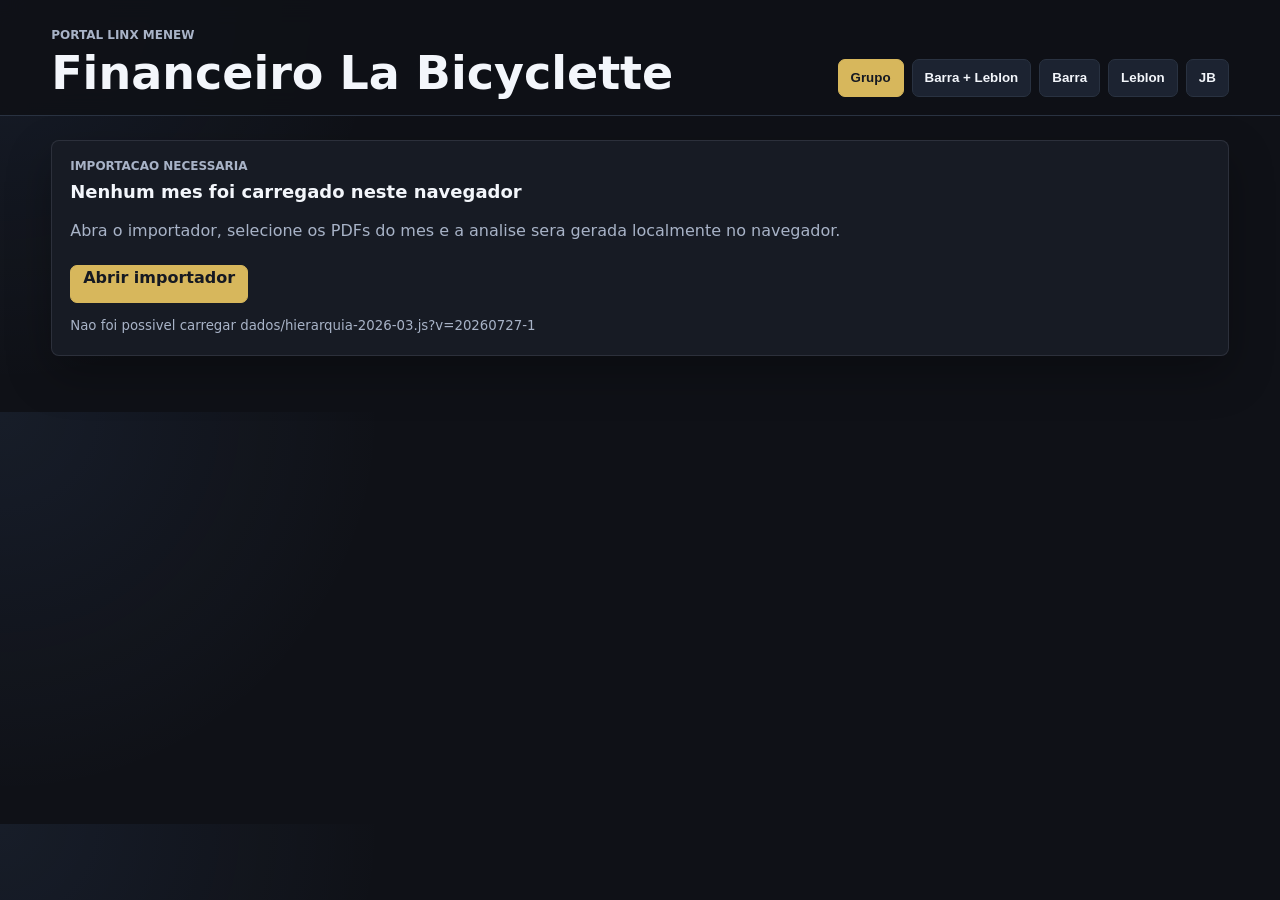
==== index.html @ b5c1f318 "Usa relatorios de caixa na analise" ====
<!doctype html>
<html lang="pt-BR">
  <head>
    <meta charset="utf-8">
    <meta name="viewport" content="width=device-width, initial-scale=1">
    <title>Financeiro La Bicyclette</title>
    <link rel="stylesheet" href="styles.css?v=20260727-1">
  </head>
  <body>
    <header class="topbar">
      <div>
        <p class="eyebrow" id="dashboardMonthLabel">Portal Linx Menew</p>
        <h1>Financeiro La Bicyclette</h1>
      </div>
      <div class="toolbar" role="group" aria-label="Filtros">
        <button class="unit-button active" data-unit="all">Grupo</button>
        <button class="unit-button" data-unit="barra-leblon">Barra + Leblon</button>
        <button class="unit-button" data-unit="barra">Barra</button>
        <button class="unit-button" data-unit="leblon">Leblon</button>
        <button class="unit-button" data-unit="jb">JB</button>
      </div>
    </header>

    <main>
      <section class="summary-grid" id="summary"></section>
      <section class="summary-detail" id="summaryDetail"></section>
      <section class="unit-summary-grid" id="unitSummary"></section>
      <section class="panel health-panel" id="healthBenchmarks"></section>
      <section class="panel explanation-panel" id="accountingNote"></section>
      <section class="panel notes-panel" id="unitNotes"></section>

      <section class="layout comparison-layout" id="comparisonSection">
        <div class="panel wide comparison-panel">
          <div class="panel-title">
            <div>
              <p class="eyebrow">Comparativo</p>
              <h2>Receita, despesas e lucro</h2>
            </div>
          </div>
          <div id="barChart" class="bar-chart"></div>
        </div>

        <div class="panel">
          <div class="panel-title">
            <div>
              <p class="eyebrow">Mix de custos</p>
              <h2>Principais categorias</h2>
            </div>
          </div>
          <div id="costMix" class="pie-section"></div>
        </div>
      </section>

      <section class="layout insight-layout">
        <div class="panel">
          <div class="panel-title">
            <div>
              <p class="eyebrow">Ponto de equilibrio</p>
              <h2>Quanto precisa faturar</h2>
            </div>
          </div>
          <div id="breakEven" class="break-even"></div>
        </div>

        <div class="panel wide">
          <div class="panel-title">
            <div>
              <p class="eyebrow">Onde olhar primeiro</p>
              <h2>Despesas que mais pesam</h2>
            </div>
          </div>
          <div id="detailTable" class="heavy-costs"></div>
        </div>
      </section>

      <section class="panel analysis-panel">
        <div class="panel-title">
          <div>
            <p class="eyebrow">Analise inicial</p>
            <h2>Leitura rapida dos custos fixos</h2>
          </div>
        </div>
        <div id="analysis" class="analysis"></div>
      </section>

      <section class="panel bank-panel">
        <div class="panel-title">
          <div>
            <p class="eyebrow">Conferencia bancaria</p>
            <h2>Relatorio vs. dinheiro em conta</h2>
          </div>
        </div>
        <div id="bankReconciliation" class="bank-reconciliation"></div>
      </section>

      <section class="panel evolution-panel">
        <div class="panel-title">
          <div>
            <p class="eyebrow">Evolucao mensal</p>
            <h2>Comparativo com meses anteriores</h2>
          </div>
        </div>
        <div id="evolution"></div>
      </section>

      <section class="panel">
        <div class="panel-title">
          <div>
            <p class="eyebrow">Historico mensal</p>
            <h2>Como alimentar os proximos meses</h2>
          </div>
        </div>
        <div class="history">
          <p>Para cada mes, envie os relatorios por caixa e os extratos bancarios pelo importador. A parte superior usa caixa; a conferencia bancaria compara caixa + banco.</p>
          <p>A estrutura separa Barra, Leblon, JB Loja e JB Delivery Filial, mas tambem mostra JB consolidado e Barra + Leblon consolidado.</p>
        </div>
      </section>
    </main>

    <script>
      const dashboardMonth = new URLSearchParams(window.location.search).get("month") || "2026-03";
      const dashboardSource = new URLSearchParams(window.location.search).get("source");
      const dashboardRun = new URLSearchParams(window.location.search).get("run");
      const dashboardVersion = "20260727-1";
      function packageKey(month) {
        return `financePackage:${month}`;
      }

      function uploadPackageKey(month, runId) {
        return `financeUpload:${month}:${runId}`;
      }

      function loadUploadedPackage(month, runId) {
        if (!runId) {
          throw new Error("Abra o dashboard pelo botao do importador. Este link antigo nao aponta para uma importacao especifica.");
        }
        const raw = localStorage.getItem(uploadPackageKey(month, runId));
        if (!raw) return false;
        const payload = JSON.parse(raw);
        if (!["cash-v4", "competence-cash-v3"].includes(payload.importModel)) return false;
        const units = payload.dataset?.units || [];
        const unreadableUnits = units.filter((unit) => !unit.revenue || !unit.expenses);
        if (units.length < 4 || unreadableUnits.length) {
          localStorage.removeItem(uploadPackageKey(month, runId));
          throw new Error(
            "O pacote salvo deste mes esta incompleto ou zerado. Abra o importador e importe os PDFs novamente."
          );
        }
        const hierarchyName = "financeHierarchy" + month.replace("-", "");
        window.financeDataset = payload.dataset;
        window[hierarchyName] = payload.hierarchy || {};
        return true;
      }

      function loadDashboardScript(src) {
        return new Promise((resolve, reject) => {
          const script = document.createElement("script");
          script.src = src;
          script.onload = resolve;
          script.onerror = () => reject(new Error(`Nao foi possivel carregar ${src}`));
          document.body.appendChild(script);
        });
      }

      (async () => {
        const loadedUpload = dashboardSource === "upload" && loadUploadedPackage(dashboardMonth, dashboardRun);
        if (dashboardSource === "upload" && !loadedUpload) {
          throw new Error("Nao encontrei a importacao deste link. Abra o importador e importe os PDFs novamente neste navegador.");
        }
        if (dashboardSource && dashboardSource !== "upload") {
          throw new Error("Este dashboard usa apenas a importacao feita agora no navegador. Abra o importador e gere o mes novamente.");
        }
        if (!dashboardSource && !loadedUpload) {
          await loadDashboardScript(`dados/hierarquia-${dashboardMonth}.js?v=${dashboardVersion}`);
          await loadDashboardScript(`dados/metricas-${dashboardMonth}.js?v=${dashboardVersion}`);
        }
        await loadDashboardScript(`app.js?v=${dashboardVersion}`);
      })().catch((error) => {
        document.querySelector("main").innerHTML = `
          <section class="panel">
            <div class="panel-title">
              <div>
                <p class="eyebrow">Importacao necessaria</p>
                <h2>Nenhum mes foi carregado neste navegador</h2>
              </div>
            </div>
            <div class="history">
              <p>Abra o importador, selecione os PDFs do mes e a analise sera gerada localmente no navegador.</p>
              <p><a class="unit-button active upload-link" href="admin.html">Abrir importador</a></p>
              <p><small>${error.message}</small></p>
            </div>
          </section>
        `;
      });
    </script>
  </body>
</html>
---- styles.css ----
:root {
  --ink: #f3f6fb;
  --muted: #a8b3c7;
  --line: #293241;
  --paper: #0f1117;
  --panel: #171b24;
  --panel-soft: #1d2330;
  --panel-raised: #202838;
  --mustard-soft: #d7b75c;
  --mustard-pale: #4a3b19;
  --green-pale: #143f31;
  --blue-pale: #17345a;
  --rose-pale: #4a2424;
  --green: #63d29e;
  --red: #ff766b;
  --blue: #74a8ff;
  --gold: #f0c76a;
  --teal: #5ccfd0;
  --shadow: 0 18px 45px rgba(0, 0, 0, 0.28);
}

* {
  box-sizing: border-box;
}

body {
  margin: 0;
  color: var(--ink);
  background:
    radial-gradient(circle at top left, rgba(116, 168, 255, 0.08), transparent 30vw),
    var(--paper);
  font-family: Inter, ui-sans-serif, system-ui, -apple-system, BlinkMacSystemFont, "Segoe UI", sans-serif;
}

.topbar {
  display: flex;
  align-items: end;
  justify-content: space-between;
  gap: 24px;
  padding: 28px clamp(18px, 4vw, 56px) 18px;
  border-bottom: 1px solid var(--line);
  background: rgba(15, 17, 23, 0.9);
  position: sticky;
  top: 0;
  z-index: 2;
  backdrop-filter: blur(12px);
}

h1,
h2,
p {
  margin: 0;
}

h1 {
  font-size: clamp(28px, 4vw, 46px);
  line-height: 1.02;
  font-weight: 780;
}

h2 {
  font-size: 18px;
  line-height: 1.2;
}

.eyebrow {
  color: var(--muted);
  font-size: 12px;
  font-weight: 760;
  letter-spacing: 0;
  text-transform: uppercase;
  margin-bottom: 8px;
}

.toolbar {
  display: flex;
  flex-wrap: wrap;
  justify-content: end;
  gap: 8px;
}

.unit-button {
  min-height: 38px;
  border: 1px solid var(--line);
  background: rgba(32, 40, 56, 0.82);
  color: var(--ink);
  border-radius: 7px;
  padding: 0 12px;
  font-weight: 720;
  cursor: pointer;
}

.unit-button.active {
  background: var(--mustard-soft);
  border-color: var(--mustard-soft);
  color: #151922;
}

main {
  width: min(1440px, 100%);
  margin: 0 auto;
  padding: 24px clamp(18px, 4vw, 56px) 56px;
}

.summary-grid {
  display: grid;
  grid-template-columns: repeat(4, minmax(150px, 1fr));
  gap: 12px;
}

.unit-summary-grid {
  display: none;
  grid-template-columns: repeat(2, minmax(0, 1fr));
  gap: 12px;
  margin-top: 12px;
}

.unit-summary-grid.visible {
  display: grid;
}

.explanation-panel {
  margin-top: 12px;
}

.health-panel {
  margin-top: 12px;
}

.health-grid {
  display: grid;
  grid-template-columns: repeat(3, minmax(0, 1fr));
  gap: 10px;
}

.health-card {
  padding: 12px;
  border: 1px solid var(--line);
  border-radius: 8px;
  background: rgba(32, 40, 56, 0.48);
}

.health-card.healthy {
  border-color: rgba(63, 209, 139, 0.52);
  background: linear-gradient(180deg, rgba(32, 40, 56, 0.72), rgba(33, 78, 58, 0.38));
}

.health-card.outside {
  border-color: rgba(242, 109, 91, 0.56);
  background: linear-gradient(180deg, rgba(32, 40, 56, 0.72), rgba(91, 43, 50, 0.38));
}

.health-card.pending {
  border-color: rgba(168, 179, 199, 0.22);
}

.health-card-head,
.health-card-values {
  display: flex;
  align-items: center;
  justify-content: space-between;
  gap: 8px;
}

.health-card-head {
  justify-content: flex-start;
  color: var(--ink);
}

.health-card-values {
  margin-top: 10px;
}

.health-card-values span {
  color: var(--muted);
  font-weight: 800;
}

.health-card-values strong {
  color: var(--ink);
  font-size: 1.2rem;
}

.health-card small {
  display: block;
  margin-top: 6px;
  color: var(--muted);
  font-weight: 800;
}

.health-card em {
  display: block;
  margin-top: 4px;
  color: var(--muted);
  font-size: 12px;
  font-style: normal;
  font-weight: 800;
}

.notes-panel {
  margin-top: 12px;
}

.unit-notes-grid {
  display: grid;
  grid-template-columns: repeat(4, minmax(0, 1fr));
  gap: 10px;
}

.unit-note-card {
  display: grid;
  gap: 8px;
  padding: 12px;
  border: 1px solid var(--line);
  border-radius: 8px;
  background: linear-gradient(180deg, var(--panel-soft), #161b24);
}

.unit-note-card span {
  color: var(--ink);
  font-weight: 900;
}

.unit-note-card textarea {
  width: 100%;
  min-height: 84px;
  resize: vertical;
  border: 1px solid var(--line);
  border-radius: 8px;
  padding: 10px;
  background: rgba(10, 14, 22, 0.72);
  color: var(--ink);
  font: inherit;
  line-height: 1.35;
}

.unit-note-card textarea::placeholder {
  color: var(--muted);
}

.compact-title {
  margin-bottom: 14px;
}

.note-grid {
  display: grid;
  grid-template-columns: repeat(3, minmax(0, 1fr));
  gap: 12px;
}

.note-grid p {
  min-height: 92px;
  padding: 14px;
  border: 1px solid var(--line);
  border-radius: 8px;
  background: rgba(32, 40, 56, 0.48);
  color: var(--muted);
  line-height: 1.42;
}

.note-grid strong {
  color: var(--ink);
}

.metric,
.unit-summary-card,
.panel {
  background: var(--panel);
  border: 1px solid rgba(168, 179, 199, 0.14);
  border-radius: 8px;
  box-shadow: var(--shadow);
}

.metric {
  padding: 16px;
  min-height: 118px;
  color: inherit;
  text-align: left;
}

button.metric {
  width: 100%;
  border-color: rgba(168, 179, 199, 0.14);
  cursor: pointer;
}

button.metric:hover,
button.metric.active {
  border-color: rgba(95, 156, 255, 0.58);
  box-shadow: 0 0 0 1px rgba(95, 156, 255, 0.2), var(--shadow);
}

.metric:nth-child(1) {
  background: linear-gradient(180deg, #202838, var(--mustard-pale));
}

.metric:nth-child(2) {
  background: linear-gradient(180deg, #202838, var(--rose-pale));
}

.metric:nth-child(3) {
  background: linear-gradient(180deg, #202838, var(--blue-pale));
}

.metric:nth-child(4) {
  background: linear-gradient(180deg, #202838, var(--green-pale));
}

.metric:nth-child(5) {
  background: linear-gradient(180deg, #202838, #28223d);
}

.unit-summary-card {
  display: grid;
  grid-template-columns: repeat(3, minmax(0, 1fr));
  gap: 12px;
  padding: 14px;
}

.metric .label,
.unit-summary-card .label {
  color: var(--muted);
  font-size: 13px;
  font-weight: 700;
}

.unit-summary-card strong {
  display: block;
  margin-top: 7px;
  font-size: 19px;
  line-height: 1.1;
}

.unit-summary-card small {
  display: block;
  margin-top: 5px;
  color: var(--muted);
  font-size: 12px;
  font-weight: 650;
}

.metric .value {
  display: block;
  margin-top: 12px;
  font-size: clamp(23px, 2.4vw, 34px);
  line-height: 1;
  font-weight: 820;
}

.metric .sub {
  display: block;
  margin-top: 8px;
  color: var(--muted);
  font-size: 13px;
}

.positive {
  color: var(--green);
}

.attention {
  color: var(--gold);
}

.negative {
  color: var(--red);
}

.layout {
  display: grid;
  grid-template-columns: 1.15fr 0.85fr;
  gap: 16px;
  margin-top: 16px;
}

.comparison-layout.cost-only {
  grid-template-columns: 1fr;
}

.comparison-panel[hidden] {
  display: none;
}

.insight-layout {
  grid-template-columns: minmax(320px, 1.28fr) minmax(0, 3.72fr);
}

.insight-layout .be-number {
  font-size: clamp(26px, 2.6vw, 50px);
  max-width: 100%;
  white-space: nowrap;
}

.insight-layout .be-note {
  font-size: 15px;
  max-width: 46ch;
  line-height: 1.5;
}

.insight-layout .pill {
  font-size: 15px;
}

.layout .wide {
  min-width: 0;
}

.panel {
  padding: 18px;
}

.panel-title {
  display: flex;
  align-items: start;
  justify-content: space-between;
  gap: 14px;
  margin-bottom: 16px;
}

.bar-chart {
  display: grid;
  gap: 14px;
  padding: 10px;
  border-radius: 8px;
  background: linear-gradient(180deg, var(--panel-soft), #161b24);
}

.bar-row {
  display: grid;
  grid-template-columns: minmax(92px, 140px) 1fr minmax(86px, auto);
  align-items: center;
  gap: 12px;
}

.bar-name {
  font-weight: 780;
}

.bars {
  display: grid;
  gap: 6px;
}

.bar-track {
  height: 14px;
  background: #10141d;
  border-radius: 999px;
  overflow: hidden;
}

.bar-fill {
  height: 100%;
  min-width: 3px;
  border-radius: 999px;
}

.bar-fill.revenue {
  background: var(--green);
}

.bar-fill.expenses {
  background: var(--red);
}

.bar-fill.profit {
  background: var(--blue);
}

.bar-value {
  color: var(--muted);
  font-size: 13px;
  font-weight: 720;
  text-align: right;
}

.cost-list,
.pie-section,
.break-even,
.analysis {
  display: grid;
  gap: 12px;
}

.pie-section {
  grid-template-columns: minmax(180px, 0.8fr) 1fr;
  align-items: center;
  gap: 22px;
}

.pie-wrap {
  position: relative;
  display: grid;
  place-items: center;
  min-height: 236px;
}

.pie-svg {
  width: min(236px, 100%);
  aspect-ratio: 1;
  border-radius: 50%;
  filter: drop-shadow(0 12px 24px rgba(0, 0, 0, 0.36));
}

.pie-slice {
  cursor: pointer;
  stroke: var(--paper);
  stroke-width: 1.2;
  transition: transform 160ms ease, filter 160ms ease, opacity 160ms ease;
  transform-origin: 50px 50px;
}

.pie-slice:hover,
.pie-slice:focus,
.pie-slice.active {
  filter: brightness(1.06);
  opacity: 0.94;
  transform: scale(1.025);
  outline: none;
}

.pie {
  width: min(236px, 100%);
  aspect-ratio: 1;
  border-radius: 50%;
  box-shadow: inset 0 0 0 1px rgba(168, 179, 199, 0.12);
}

.pie.small {
  width: min(210px, 100%);
  min-width: 180px;
}

.pie-center {
  position: absolute;
  width: clamp(92px, 18%, 128px);
  aspect-ratio: 1;
  display: grid;
  place-content: center;
  text-align: center;
  gap: 4px;
  background: var(--panel);
  border-radius: 50%;
  padding: 12px;
  box-shadow: 0 0 0 1px rgba(168, 179, 199, 0.14), 0 14px 28px rgba(0, 0, 0, 0.28);
}

.pie-center strong {
  font-size: 18px;
}

.pie-center span {
  color: var(--muted);
  font-size: 12px;
  font-weight: 700;
}

.legend-list {
  display: grid;
  gap: 10px;
}

.legend-button {
  width: 100%;
  border: 1px solid transparent;
  background: transparent;
  color: inherit;
  border-radius: 7px;
  padding: 8px;
  text-align: left;
  cursor: pointer;
}

.legend-button:hover,
.legend-button.active {
  background: linear-gradient(135deg, rgba(95, 156, 255, 0.16), rgba(63, 209, 139, 0.10));
  border-color: #3b4658;
}

.table-head,
.table-row {
  font-size: 14px;
}

.legend-item {
  display: grid;
  grid-template-columns: 12px minmax(0, 1fr) auto auto;
  align-items: center;
  gap: 9px;
  font-size: 14px;
}

.legend-item strong {
  font-weight: 800;
}

.legend-item em {
  min-width: 46px;
  color: var(--muted);
  font-style: normal;
  font-weight: 720;
  text-align: right;
}

.legend-item.muted {
  color: var(--muted);
}

.swatch {
  width: 12px;
  height: 12px;
  border-radius: 3px;
}

.be-number {
  font-size: clamp(30px, 5vw, 58px);
  font-weight: 850;
  line-height: 1;
}

.be-note {
  color: var(--muted);
  line-height: 1.45;
}

.pill-row {
  display: flex;
  flex-wrap: wrap;
  gap: 8px;
}

.pill {
  border-radius: 999px;
  padding: 7px 10px;
  background: var(--panel-raised);
  color: var(--ink);
  font-size: 13px;
  font-weight: 740;
}

.table {
  display: grid;
  border-top: 1px solid var(--line);
}

.table-head,
.table-row {
  display: grid;
  grid-template-columns: 1fr 1.1fr 120px 90px;
  gap: 12px;
  align-items: center;
  padding: 10px 0;
  border-bottom: 1px solid var(--line);
}

.table-head {
  color: #d8dfec;
  font-weight: 780;
  background: var(--blue-pale);
  border-radius: 7px;
  padding-inline: 10px;
  border-bottom: 0;
}

.table-row {
  padding-inline: 10px;
}

.table-row:nth-child(odd) {
  background: rgba(215, 183, 92, 0.08);
  border-radius: 7px;
}

.table-row:nth-child(even) {
  background: rgba(99, 210, 158, 0.07);
  border-radius: 7px;
}

.table-row strong {
  font-weight: 780;
}

.heavy-costs {
  display: grid;
  gap: 16px;
}

.heavy-costs > .detail-pie-card,
.unit-cost-card .detail-pie-card {
  grid-template-columns: minmax(180px, 0.46fr) minmax(0, 0.54fr);
  align-items: center;
}

.unit-cost-card {
  border: 1px solid var(--line);
  border-radius: 8px;
  padding: 14px;
  background: linear-gradient(180deg, var(--panel-soft), #171b24);
}

.unit-cost-title {
  display: flex;
  align-items: baseline;
  justify-content: space-between;
  gap: 12px;
  margin-bottom: 10px;
}

.unit-cost-title h3 {
  margin: 0;
  font-size: 18px;
}

.unit-cost-title span {
  color: var(--muted);
  font-size: 13px;
  font-weight: 740;
}

.detail-split {
  display: grid;
  grid-template-columns: minmax(0, 1.35fr) minmax(240px, 0.65fr);
  gap: 18px;
  align-items: start;
}

.detail-pie-card {
  display: grid;
  justify-items: center;
  gap: 16px;
  padding: 14px;
  border: 1px solid var(--line);
  border-radius: 8px;
  background: var(--panel-soft);
  min-width: 0;
}

.category-detail {
  grid-column: 1 / -1;
  display: grid;
  gap: 10px;
  padding: 14px;
  border: 1px solid var(--line);
  border-radius: 8px;
  background: linear-gradient(180deg, var(--panel-soft), #161b24);
}

.category-detail-head {
  display: flex;
  align-items: center;
  gap: 10px;
  border-left: 5px solid;
  padding-left: 10px;
}

.category-detail-head strong,
.category-detail-head small {
  display: block;
}

.category-detail-head small {
  margin-top: 3px;
  color: var(--muted);
  font-size: 13px;
  font-weight: 680;
}

.detail-bars {
  display: grid;
  gap: 10px;
}

.detail-bars.scrollable {
  max-height: 340px;
  overflow: auto;
  padding-right: 4px;
}

.inline-detail-button {
  display: inline;
  border: 0;
  border-bottom: 1px dashed rgba(116, 168, 255, 0.7);
  background: transparent;
  color: var(--ink);
  padding: 0 1px 1px;
  font: inherit;
  font-weight: 820;
  cursor: pointer;
}

.inline-detail-button:hover,
.inline-detail-button:focus-visible {
  color: var(--blue);
  outline: none;
}

.detail-bar-row {
  display: grid;
  grid-template-columns: minmax(0, 1fr) auto;
  gap: 8px 14px;
  align-items: center;
  font-size: 14px;
}

.detail-button {
  width: 100%;
  border: 1px solid transparent;
  border-radius: 7px;
  background: transparent;
  color: inherit;
  padding: 8px;
  text-align: left;
  cursor: pointer;
}

.detail-button:hover,
.detail-button.active {
  background: linear-gradient(135deg, rgba(95, 156, 255, 0.16), rgba(63, 209, 139, 0.08));
  border-color: #384457;
}

.detail-bar-row strong {
  font-weight: 820;
}

.detail-track {
  grid-column: 1 / -1;
  height: 9px;
  overflow: hidden;
  border-radius: 999px;
  background: #10141d;
}

.detail-track div {
  height: 100%;
  border-radius: 999px;
}

.detail-child-list {
  grid-column: 1 / -1;
  display: grid;
  grid-template-columns: minmax(0, 1fr) auto;
  gap: 6px 12px;
  margin: -2px 0 2px 14px;
  padding-left: 12px;
  border-left: 1px solid #384457;
  color: var(--muted);
  font-size: 13px;
}

.detail-child-list strong {
  color: var(--ink);
  font-size: 13px;
}

.subcategory-panel {
  display: grid;
  gap: 10px;
  margin-top: 2px;
  padding: 12px;
  border: 1px solid #384457;
  border-radius: 8px;
  background: rgba(15, 17, 23, 0.52);
}

.drill-back {
  display: inline-flex;
  align-items: center;
  width: fit-content;
  gap: 8px;
  border: 1px solid #384457;
  border-radius: 999px;
  padding: 7px 10px;
  background: rgba(255, 255, 255, 0.04);
  color: var(--ink);
  cursor: pointer;
  font: inherit;
}

.drill-back:hover {
  background: rgba(95, 156, 255, 0.14);
  border-color: rgba(95, 156, 255, 0.5);
}

.drill-back span {
  color: var(--ink);
  font-weight: 900;
}

.summary-detail {
  display: none;
  margin-top: 12px;
}

.summary-detail.visible {
  display: block;
}

.revenue-detail {
  margin-bottom: 4px;
}

.detail-empty {
  margin: 0;
  color: var(--muted);
  line-height: 1.45;
}

.dialog-backdrop {
  position: fixed;
  inset: 0;
  z-index: 10;
  display: grid;
  place-items: center;
  padding: 22px;
  background: rgba(5, 7, 11, 0.72);
  backdrop-filter: blur(10px);
}

.cost-dialog {
  width: min(720px, 100%);
  max-height: min(760px, calc(100vh - 44px));
  display: grid;
  gap: 16px;
  padding: 18px;
  border: 1px solid rgba(116, 168, 255, 0.28);
  border-radius: 8px;
  background: linear-gradient(180deg, var(--panel-raised), #121721);
  box-shadow: 0 28px 80px rgba(0, 0, 0, 0.55);
}

.cost-dialog .subcategory-head {
  align-items: start;
}

.cost-dialog .subcategory-head p {
  margin-top: 6px;
  color: var(--muted);
  line-height: 1.45;
}

.dialog-close {
  width: 34px;
  height: 34px;
  border: 1px solid #384457;
  border-radius: 999px;
  background: rgba(255, 255, 255, 0.04);
  color: var(--ink);
  font-size: 22px;
  line-height: 1;
  cursor: pointer;
}

.dialog-close:hover,
.dialog-close:focus-visible {
  border-color: rgba(116, 168, 255, 0.65);
  background: rgba(116, 168, 255, 0.16);
  outline: none;
}

.cost-dialog-total {
  width: fit-content;
  padding: 8px 12px;
  border-radius: 999px;
  background: rgba(116, 168, 255, 0.13);
  color: var(--ink);
  font-size: 22px;
  font-weight: 880;
}

.subcategory-panel.idle {
  border-style: dashed;
}

.subcategory-panel p,
.subcategory-panel span {
  margin: 0;
  color: var(--muted);
  line-height: 1.45;
}

.subcategory-head {
  display: flex;
  align-items: baseline;
  justify-content: space-between;
  gap: 12px;
}

.subcategory-head strong {
  font-size: 16px;
}

.subcategory-head span {
  font-weight: 800;
}

.detail-bars.nested {
  padding-top: 2px;
}

.detail-pie-card .legend-list {
  width: 100%;
}

.legend-list.compact {
  gap: 8px;
}

.legend-list.compact .legend-item {
  grid-template-columns: 12px minmax(0, 1fr) auto;
  font-size: 13px;
}

.legend-list.compact .legend-item span:nth-child(2) {
  overflow: hidden;
  text-overflow: ellipsis;
  white-space: nowrap;
}

.analysis-panel,
.bank-panel,
.evolution-panel {
  margin-top: 16px;
}

.analysis-card {
  border-left: 4px solid var(--teal);
  padding: 10px 12px;
  background: rgba(92, 207, 208, 0.09);
  border-radius: 6px;
  line-height: 1.45;
}

.history {
  display: grid;
  gap: 10px;
  color: var(--muted);
  line-height: 1.5;
}

.upload-main {
  max-width: 920px;
}

.upload-panel {
  margin-top: 16px;
}

.upload-form {
  display: grid;
  gap: 14px;
}

.upload-form label {
  display: grid;
  gap: 8px;
  color: var(--muted);
  font-size: 13px;
  font-weight: 800;
}

.upload-group {
  display: grid;
  gap: 12px;
  padding: 16px;
  border: 1px solid var(--line);
  border-radius: 8px;
  background: rgba(31, 41, 58, 0.52);
}

.upload-group h3 {
  margin: 4px 0 0;
  color: var(--ink);
  font-size: 20px;
}

.upload-form input {
  width: 100%;
  border: 1px solid var(--line);
  border-radius: 7px;
  background: var(--panel-soft);
  color: var(--ink);
  padding: 11px;
  font: inherit;
}

.upload-submit {
  justify-self: start;
}

.upload-result {
  margin: 16px 0 0;
  min-height: 120px;
  overflow: auto;
  border: 1px solid var(--line);
  border-radius: 8px;
  background: #0b0d12;
  color: var(--ink);
  padding: 14px;
  white-space: pre-wrap;
}

.upload-link {
  display: inline-flex;
  margin-top: 12px;
  text-decoration: none;
}

.evolution-placeholder {
  display: grid;
  gap: 6px;
  padding: 16px;
  border: 1px dashed rgba(240, 199, 106, 0.65);
  border-radius: 8px;
  background: var(--mustard-pale);
  color: #f3dfaa;
}

.evolution-placeholder strong {
  font-size: 17px;
}

.evolution-placeholder span {
  line-height: 1.45;
}

.evolution-actions {
  display: flex;
  flex-wrap: wrap;
  gap: 8px;
  margin-bottom: 14px;
}

.import-package {
  display: inline-flex;
  align-items: center;
}

.import-package input {
  display: none;
}

.evolution-table {
  display: grid;
  gap: 6px;
  overflow-x: auto;
}

.evolution-sparks {
  display: grid;
  grid-template-columns: repeat(3, minmax(0, 1fr));
  gap: 10px;
  margin-bottom: 14px;
}

.spark-card {
  display: grid;
  gap: 8px;
  min-width: 0;
  padding: 12px;
  border: 1px solid var(--line);
  border-radius: 8px;
  background: linear-gradient(180deg, var(--panel-soft), #161b24);
}

.spark-card div {
  display: grid;
  grid-template-columns: minmax(0, 1fr) auto;
  gap: 3px 8px;
  align-items: baseline;
}

.spark-card span,
.spark-card em {
  color: var(--muted);
  font-size: 12px;
  font-weight: 800;
}

.spark-card strong {
  font-size: 22px;
}

.spark-card em {
  grid-column: 1 / -1;
  font-style: normal;
}

.sparkline {
  width: 100%;
  height: 46px;
}

.sparkline path {
  fill: none;
  stroke-width: 4;
  stroke-linecap: round;
  stroke-linejoin: round;
}

.evolution-row {
  display: grid;
  grid-template-columns: 92px repeat(13, minmax(108px, 1fr));
  gap: 10px;
  align-items: center;
  min-width: 1680px;
  padding: 10px 12px;
  border-radius: 7px;
  background: rgba(99, 210, 158, 0.07);
}

.evolution-row:nth-child(even) {
  background: rgba(95, 156, 255, 0.07);
}

.evolution-row.head {
  color: #d8dfec;
  background: var(--blue-pale);
  font-weight: 820;
}

.evolution-row span,
.evolution-row strong {
  min-width: 0;
}

.evolution-row em {
  display: block;
  margin-top: 3px;
  font-style: normal;
  font-size: 12px;
  font-weight: 800;
}

.bank-reconciliation {
  display: grid;
  gap: 14px;
}

.bank-summary-grid {
  display: grid;
  grid-template-columns: repeat(4, minmax(0, 1fr));
  gap: 10px;
}

.bank-summary-grid article,
.bank-compare,
.bank-account-list article {
  border: 1px solid var(--line);
  border-radius: 8px;
  background: linear-gradient(180deg, #fffefa, #f5faf8);
  background: linear-gradient(180deg, var(--panel-soft), #161b24);
}

.bank-summary-grid article {
  display: grid;
  gap: 7px;
  padding: 12px;
}

.bank-summary-grid span,
.bank-compare span,
.bank-account-list span,
.bank-note {
  color: var(--muted);
  font-size: 13px;
  font-weight: 680;
}

.bank-summary-grid strong {
  font-size: 19px;
}

.bank-compare {
  display: grid;
  grid-template-columns: repeat(3, minmax(0, 1fr));
  gap: 1px;
  overflow: hidden;
}

.bank-compare div {
  display: grid;
  gap: 8px;
  padding: 14px;
  background: var(--panel);
}

.bank-compare strong {
  font-size: 24px;
}

.bank-step {
  position: relative;
  border-top: 4px solid transparent;
}

.bank-step small {
  color: var(--muted);
  font-size: 12px;
  font-weight: 680;
  line-height: 1.35;
}

.bank-step-bank {
  border-top-color: var(--blue);
}

.bank-step-report {
  border-top-color: var(--gold);
}

.bank-step-difference.positive {
  background: linear-gradient(180deg, rgba(63, 209, 139, 0.14), var(--panel));
  border-top-color: var(--green);
}

.bank-step-difference.negative {
  background: linear-gradient(180deg, rgba(242, 109, 91, 0.14), var(--panel));
  border-top-color: var(--red);
}

.bank-unit-table {
  display: grid;
  border: 1px solid var(--line);
  border-radius: 8px;
  overflow: hidden;
}

.bank-unit-row {
  display: grid;
  grid-template-columns: 1fr 150px 150px 130px;
  gap: 12px;
  align-items: center;
  padding: 10px 12px;
  border-bottom: 1px solid var(--line);
}

.bank-unit-row:last-child {
  border-bottom: 0;
}

.bank-unit-row.head {
  background: var(--mustard-pale);
  color: #f3dfaa;
  font-weight: 800;
}

.bank-account-list {
  display: grid;
  gap: 10px;
}

.bank-account-list article {
  display: grid;
  gap: 8px;
  padding: 12px;
}

.bank-account-list article.bank-account-warning {
  border-color: rgba(248, 113, 113, 0.45);
  background: rgba(127, 29, 29, 0.18);
}

.bank-account-list article.bank-account-warning > div:nth-child(2) span {
  background: rgba(248, 113, 113, 0.18);
  color: #fecaca;
}

.bank-account-list article > div:first-child {
  display: flex;
  justify-content: space-between;
  gap: 10px;
}

.bank-account-list article > div:nth-child(2) {
  display: flex;
  flex-wrap: wrap;
  gap: 8px;
}

.bank-account-list article > div:nth-child(2) span {
  padding: 6px 8px;
  border-radius: 999px;
  background: var(--blue-pale);
}

.bank-account-list p,
.bank-note {
  margin: 0;
  line-height: 1.45;
}

@media (max-width: 980px) {
  .topbar {
    align-items: start;
    flex-direction: column;
  }

  .toolbar {
    justify-content: start;
  }

  .summary-grid,
  .unit-summary-grid,
  .health-grid,
  .unit-notes-grid,
  .note-grid,
  .bank-summary-grid,
  .bank-compare,
  .evolution-sparks,
  .layout,
  .detail-split {
    grid-template-columns: 1fr;
  }

  .pie-section {
    grid-template-columns: 1fr;
  }
}

@media (max-width: 620px) {
  .summary-grid {
    grid-template-columns: 1fr;
  }

  .unit-summary-card {
    grid-template-columns: 1fr;
  }

  .bar-row,
  .bank-unit-row,
  .table-head,
  .table-row {
    grid-template-columns: 1fr;
  }

  .bar-value {
    text-align: left;
  }

  .legend-item {
    grid-template-columns: 12px minmax(0, 1fr) auto;
  }

  .legend-item em {
    grid-column: 2 / 4;
    text-align: left;
  }

  .unit-cost-title {
    display: grid;
  }
}
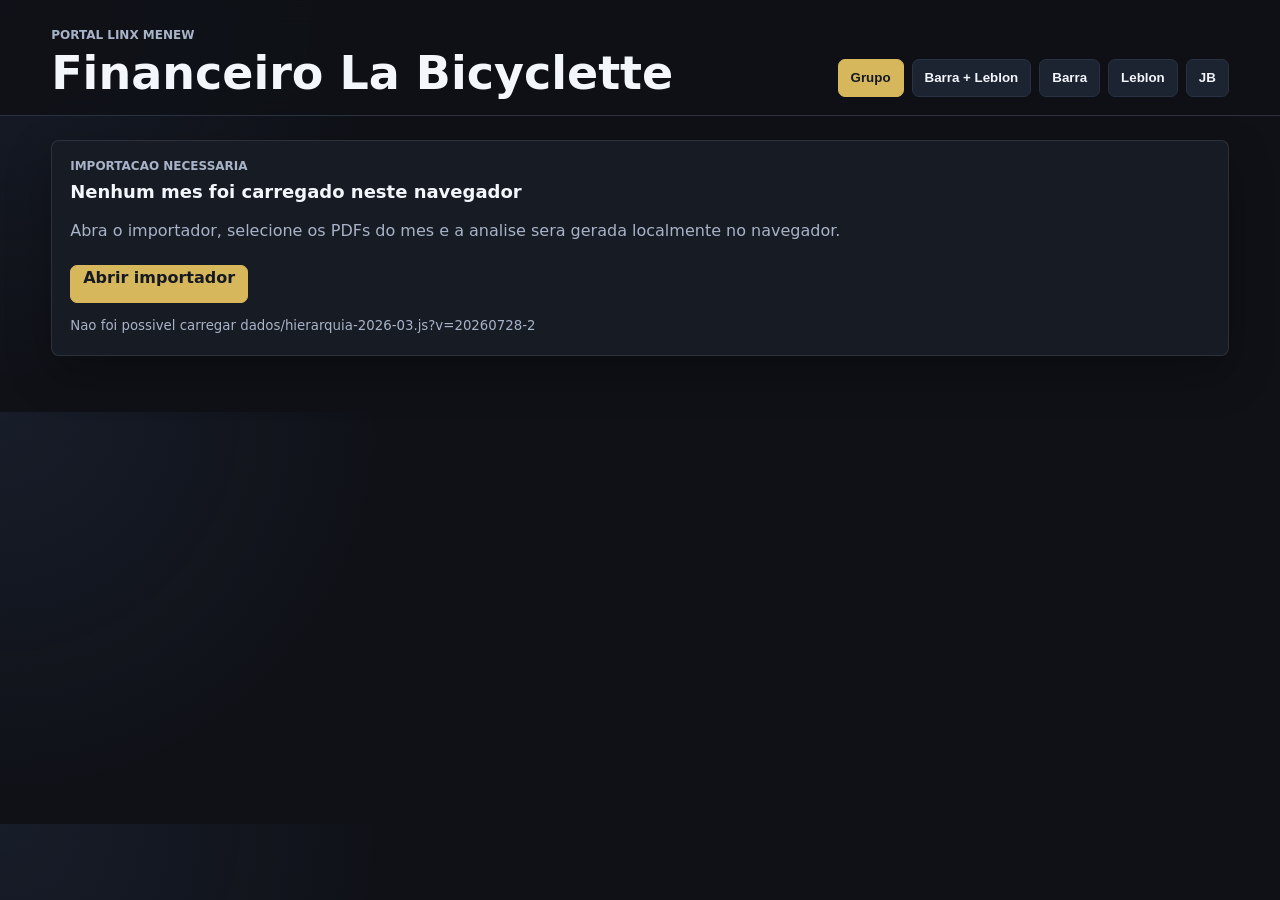
==== commit f7ea964b: "Mostra impacto das transferencias no CMV" ====
--- a/index.html
+++ b/index.html
@@ -4,7 +4,7 @@
     <meta charset="utf-8">
     <meta name="viewport" content="width=device-width, initial-scale=1">
     <title>Financeiro La Bicyclette</title>
-    <link rel="stylesheet" href="styles.css?v=20260727-1">
+    <link rel="stylesheet" href="styles.css?v=20260728-2">
   </head>
   <body>
     <header class="topbar">
@@ -27,6 +27,7 @@
       <section class="unit-summary-grid" id="unitSummary"></section>
       <section class="panel health-panel" id="healthBenchmarks"></section>
       <section class="panel explanation-panel" id="accountingNote"></section>
+      <section class="panel transfer-panel" id="transferImpact"></section>
       <section class="panel notes-panel" id="unitNotes"></section>
 
       <section class="layout comparison-layout" id="comparisonSection">
@@ -121,7 +122,7 @@
       const dashboardMonth = new URLSearchParams(window.location.search).get("month") || "2026-03";
       const dashboardSource = new URLSearchParams(window.location.search).get("source");
       const dashboardRun = new URLSearchParams(window.location.search).get("run");
-      const dashboardVersion = "20260727-1";
+      const dashboardVersion = "20260728-2";
       function packageKey(month) {
         return `financePackage:${month}`;
       }
--- a/styles.css
+++ b/styles.css
@@ -201,6 +201,70 @@
   margin-top: 12px;
 }
 
+.transfer-panel {
+  margin-top: 12px;
+}
+
+.transfer-panel[hidden] {
+  display: none;
+}
+
+.transfer-total {
+  color: var(--mustard);
+  font-size: 1.2rem;
+}
+
+.transfer-grid {
+  display: grid;
+  grid-template-columns: repeat(2, minmax(0, 1fr));
+  gap: 14px;
+}
+
+.transfer-card {
+  border: 1px solid var(--line);
+  border-radius: 10px;
+  padding: 16px;
+  background: linear-gradient(180deg, var(--panel-soft), #161b24);
+}
+
+.transfer-card-head {
+  display: flex;
+  justify-content: space-between;
+  gap: 12px;
+  margin-bottom: 14px;
+}
+
+.transfer-card-head strong {
+  color: var(--ink);
+  font-size: 1.15rem;
+}
+
+.transfer-card-head span,
+.transfer-columns small,
+.transfer-columns span {
+  color: var(--muted);
+  font-weight: 800;
+}
+
+.transfer-columns {
+  display: grid;
+  grid-template-columns: repeat(2, minmax(0, 1fr));
+  gap: 12px;
+}
+
+.transfer-columns > div {
+  display: grid;
+  gap: 6px;
+  padding: 12px;
+  border-radius: 8px;
+  background: rgba(11, 15, 23, 0.45);
+}
+
+.transfer-columns strong {
+  color: var(--ink);
+  font-size: 1.35rem;
+}
+
 .unit-notes-grid {
   display: grid;
   grid-template-columns: repeat(4, minmax(0, 1fr));
@@ -1403,6 +1467,7 @@
   .unit-summary-grid,
   .health-grid,
   .unit-notes-grid,
+  .transfer-grid,
   .note-grid,
   .bank-summary-grid,
   .bank-compare,
@@ -1446,6 +1511,10 @@
     text-align: left;
   }
 
+  .transfer-columns {
+    grid-template-columns: 1fr;
+  }
+
   .unit-cost-title {
     display: grid;
   }
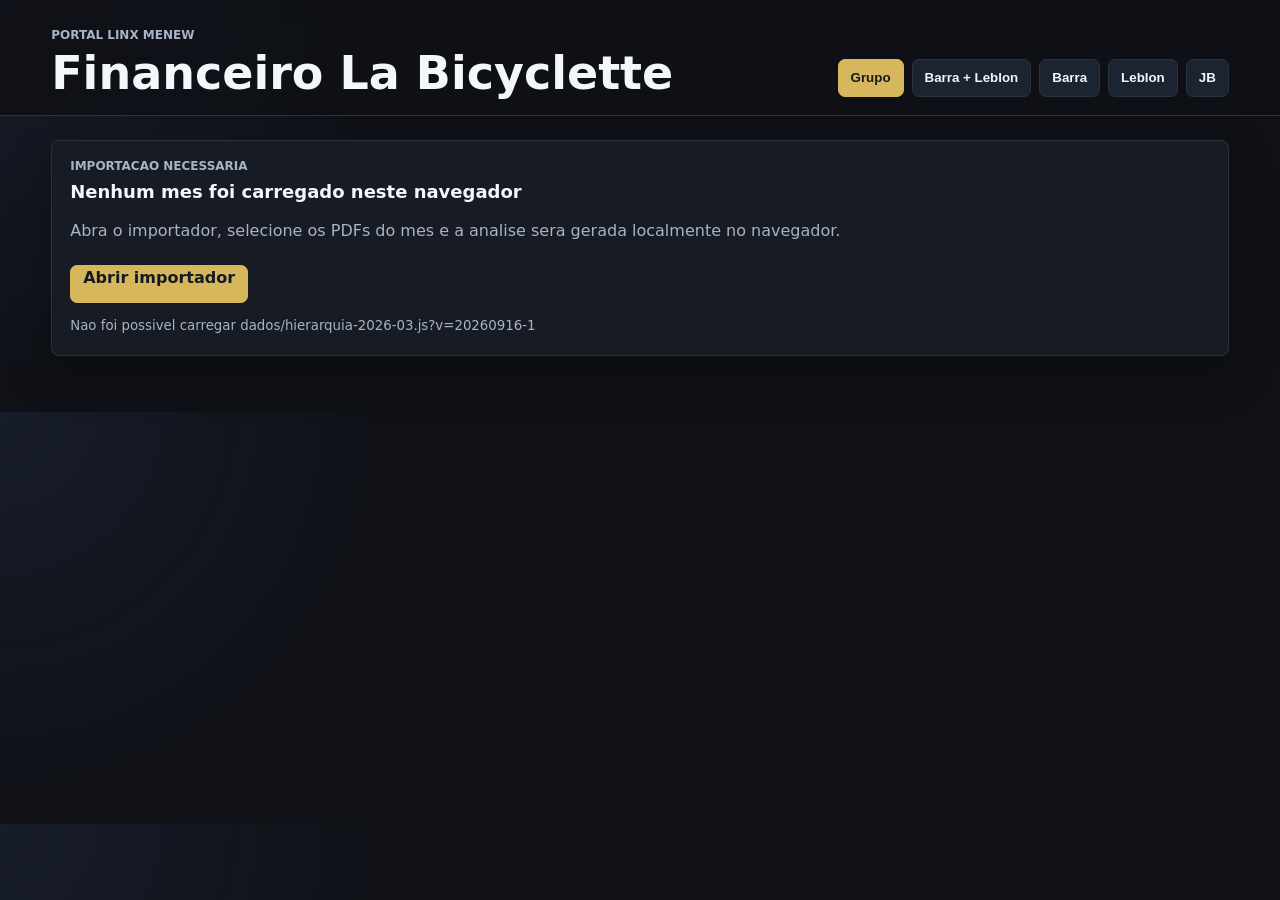
==== commit a9be5ae8: "Destaca aplicacoes financeiras" ====
--- a/index.html
+++ b/index.html
@@ -122,7 +122,7 @@
       const dashboardMonth = new URLSearchParams(window.location.search).get("month") || "2026-03";
       const dashboardSource = new URLSearchParams(window.location.search).get("source");
       const dashboardRun = new URLSearchParams(window.location.search).get("run");
-      const dashboardVersion = "20260728-2";
+      const dashboardVersion = "20260916-1";
       function packageKey(month) {
         return `financePackage:${month}`;
       }
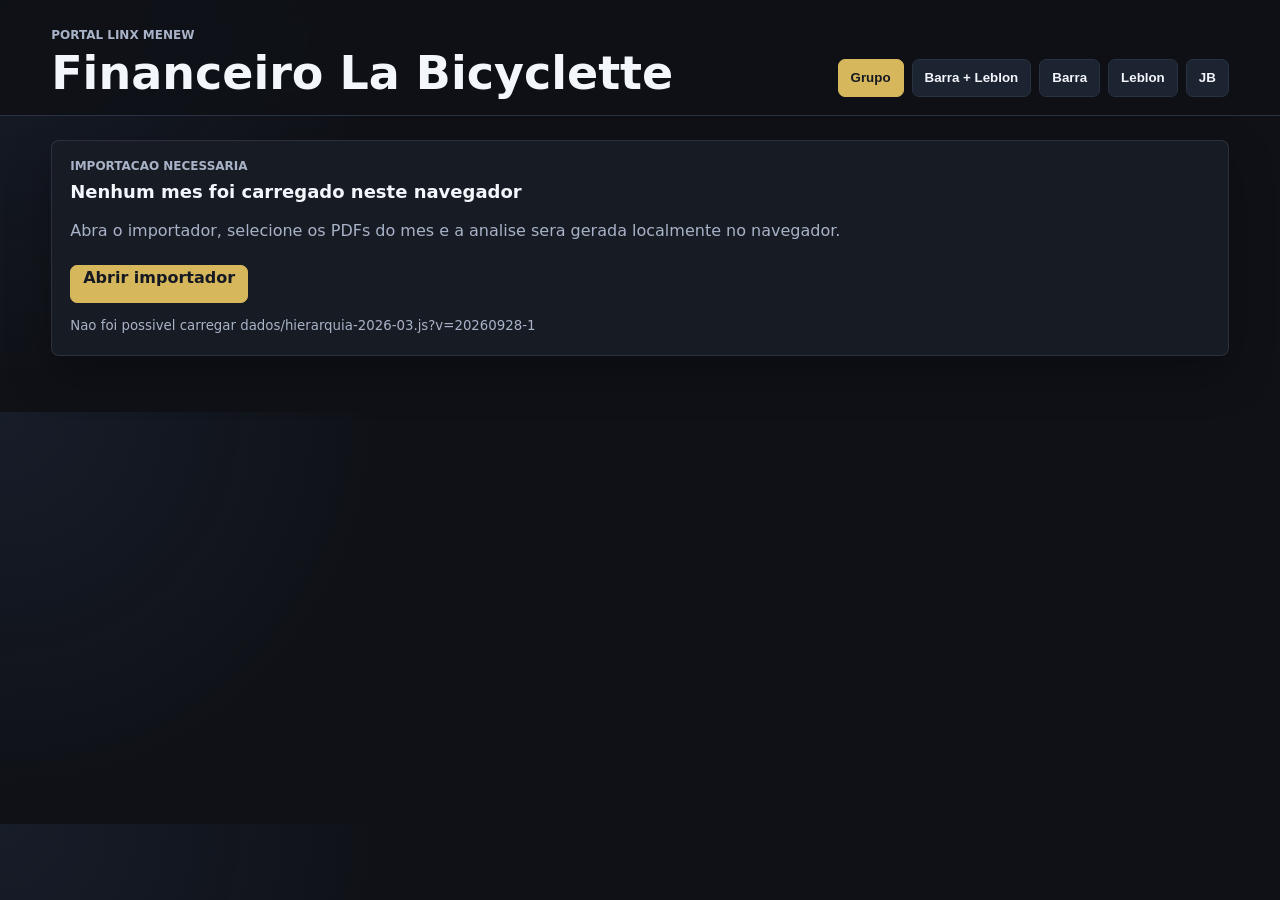
==== commit e7714a60: "Restaura importador competencia caixa" ====
--- a/index.html
+++ b/index.html
@@ -4,7 +4,7 @@
     <meta charset="utf-8">
     <meta name="viewport" content="width=device-width, initial-scale=1">
     <title>Financeiro La Bicyclette</title>
-    <link rel="stylesheet" href="styles.css?v=20260728-2">
+    <link rel="stylesheet" href="styles.css?v=20260928-1">
   </head>
   <body>
     <header class="topbar">
@@ -112,7 +112,7 @@
           </div>
         </div>
         <div class="history">
-          <p>Para cada mes, envie os relatorios por caixa e os extratos bancarios pelo importador. A parte superior usa caixa; a conferencia bancaria compara caixa + banco.</p>
+          <p>Para cada mes, envie os relatorios por competencia, os relatorios por caixa e os extratos bancarios pelo importador. A parte superior usa competencia; a conferencia bancaria compara caixa + banco.</p>
           <p>A estrutura separa Barra, Leblon, JB Loja e JB Delivery Filial, mas tambem mostra JB consolidado e Barra + Leblon consolidado.</p>
         </div>
       </section>
@@ -122,7 +122,7 @@
       const dashboardMonth = new URLSearchParams(window.location.search).get("month") || "2026-03";
       const dashboardSource = new URLSearchParams(window.location.search).get("source");
       const dashboardRun = new URLSearchParams(window.location.search).get("run");
-      const dashboardVersion = "20260916-1";
+      const dashboardVersion = "20260928-1";
       function packageKey(month) {
         return `financePackage:${month}`;
       }
--- a/styles.css
+++ b/styles.css
@@ -1169,6 +1169,50 @@
   text-decoration: none;
 }
 
+.annual-export-guide {
+  display: grid;
+  grid-template-columns: minmax(0, 1fr) minmax(280px, 0.8fr);
+  gap: 18px;
+  align-items: start;
+  margin-bottom: 14px;
+  padding: 16px;
+  border: 1px solid rgba(216, 189, 88, 0.38);
+  border-radius: 8px;
+  background: linear-gradient(135deg, rgba(216, 189, 88, 0.12), rgba(35, 47, 68, 0.46));
+}
+
+.annual-export-guide h3 {
+  margin: 0 0 8px;
+  font-size: 24px;
+}
+
+.annual-export-guide span,
+.annual-export-guide li {
+  color: var(--muted);
+  line-height: 1.45;
+}
+
+.annual-export-guide ol {
+  margin: 0;
+  padding-left: 20px;
+}
+
+.loaded-packages {
+  display: inline-flex;
+  align-items: center;
+  gap: 8px;
+  margin: 0 0 14px;
+  padding: 9px 12px;
+  border: 1px solid var(--line);
+  border-radius: 8px;
+  background: var(--surface-2);
+  color: var(--muted);
+}
+
+.loaded-packages strong {
+  color: var(--accent);
+}
+
 .evolution-placeholder {
   display: grid;
   gap: 6px;
@@ -1201,6 +1245,12 @@
 
 .import-package input {
   display: none;
+}
+
+@media (max-width: 760px) {
+  .annual-export-guide {
+    grid-template-columns: 1fr;
+  }
 }
 
 .evolution-table {
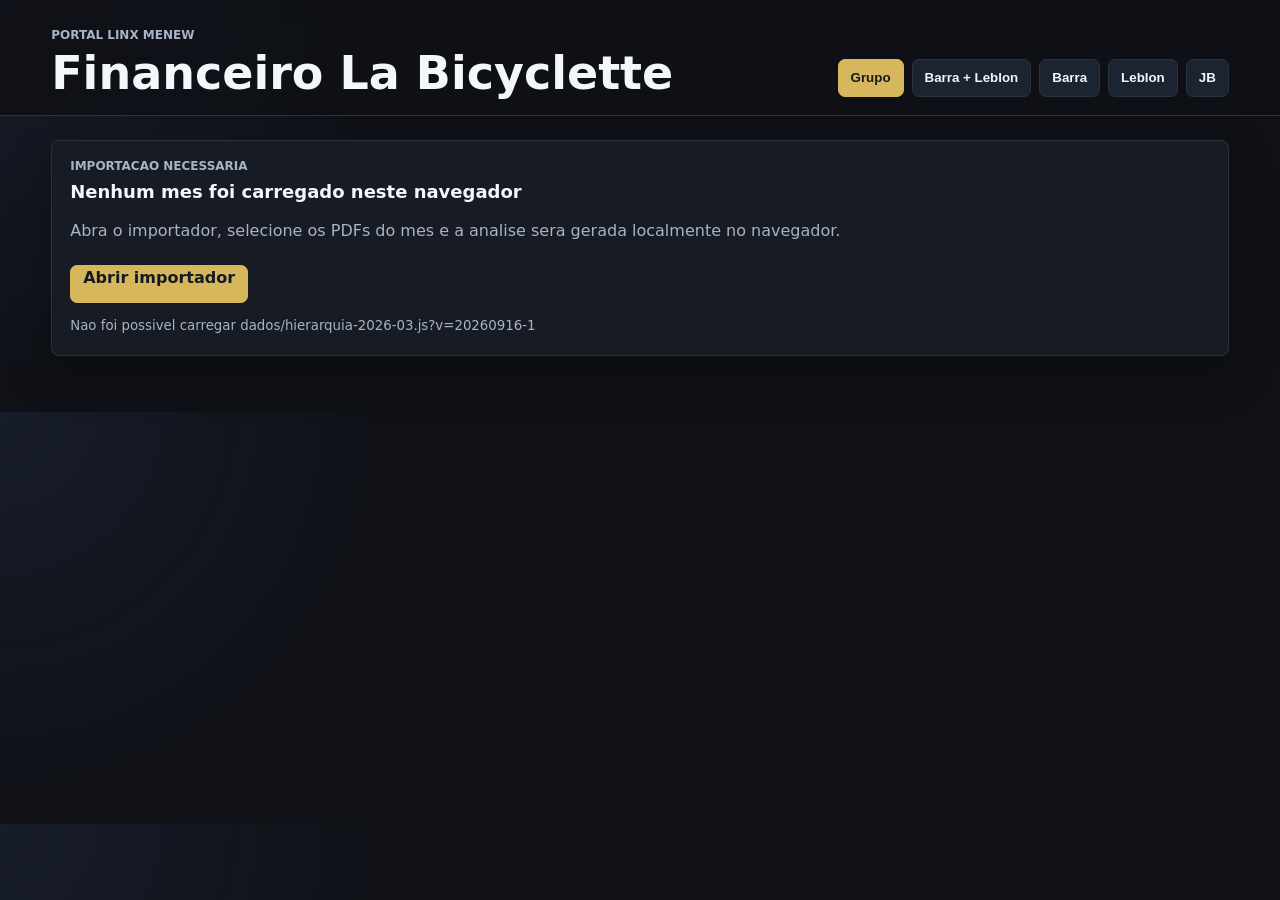
==== commit 87b7ebd0: "Revert "Restaura importador competencia caixa" This reverts commit e7714a60433692b0cf3c748b051450f53" ====
--- a/index.html
+++ b/index.html
@@ -4,7 +4,7 @@
     <meta charset="utf-8">
     <meta name="viewport" content="width=device-width, initial-scale=1">
     <title>Financeiro La Bicyclette</title>
-    <link rel="stylesheet" href="styles.css?v=20260928-1">
+    <link rel="stylesheet" href="styles.css?v=20260728-2">
   </head>
   <body>
     <header class="topbar">
@@ -112,7 +112,7 @@
           </div>
         </div>
         <div class="history">
-          <p>Para cada mes, envie os relatorios por competencia, os relatorios por caixa e os extratos bancarios pelo importador. A parte superior usa competencia; a conferencia bancaria compara caixa + banco.</p>
+          <p>Para cada mes, envie os relatorios por caixa e os extratos bancarios pelo importador. A parte superior usa caixa; a conferencia bancaria compara caixa + banco.</p>
           <p>A estrutura separa Barra, Leblon, JB Loja e JB Delivery Filial, mas tambem mostra JB consolidado e Barra + Leblon consolidado.</p>
         </div>
       </section>
@@ -122,7 +122,7 @@
       const dashboardMonth = new URLSearchParams(window.location.search).get("month") || "2026-03";
       const dashboardSource = new URLSearchParams(window.location.search).get("source");
       const dashboardRun = new URLSearchParams(window.location.search).get("run");
-      const dashboardVersion = "20260928-1";
+      const dashboardVersion = "20260916-1";
       function packageKey(month) {
         return `financePackage:${month}`;
       }
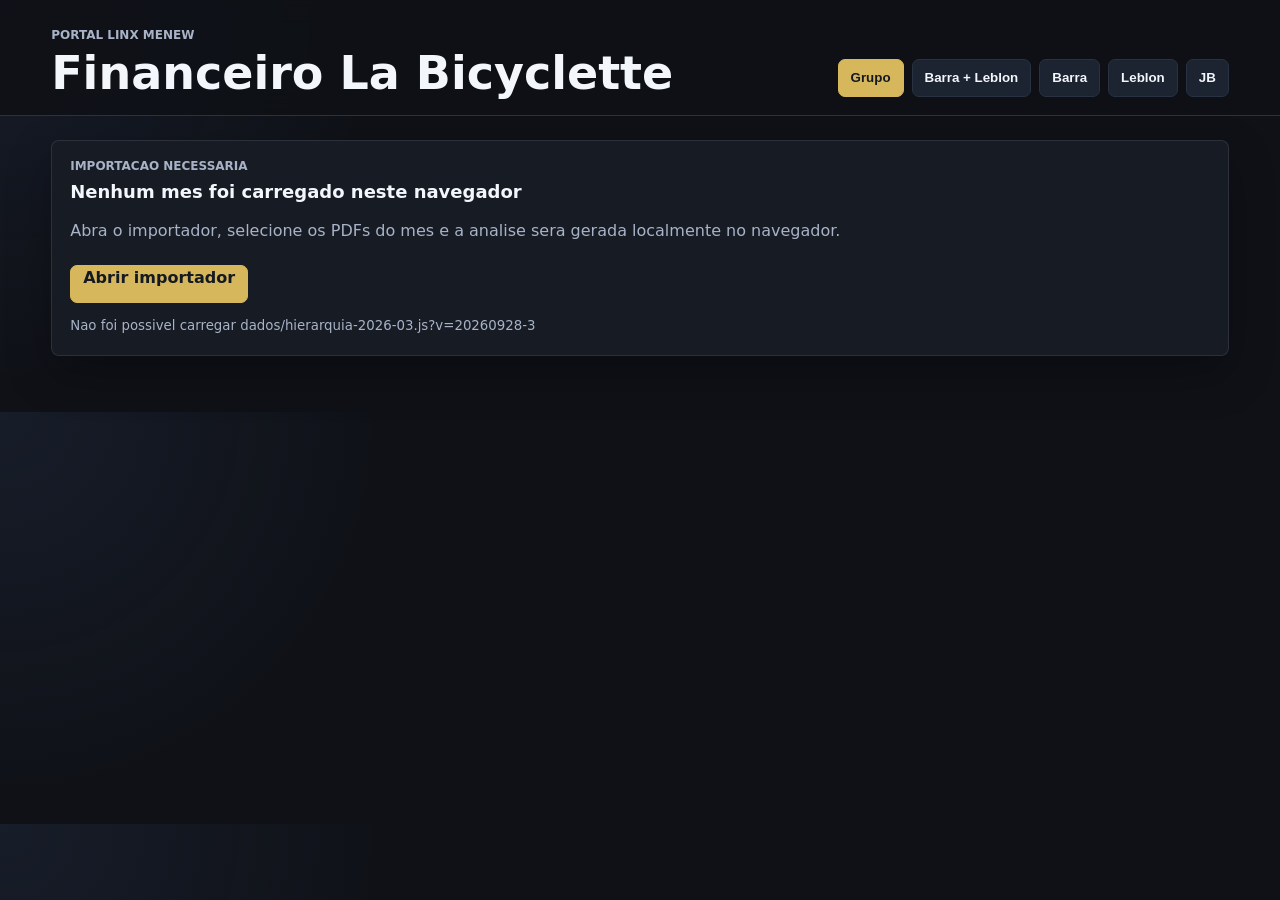
==== commit 8a3a9dda: "Exporta investimentos financeiros na tabela" ====
--- a/index.html
+++ b/index.html
@@ -122,7 +122,7 @@
       const dashboardMonth = new URLSearchParams(window.location.search).get("month") || "2026-03";
       const dashboardSource = new URLSearchParams(window.location.search).get("source");
       const dashboardRun = new URLSearchParams(window.location.search).get("run");
-      const dashboardVersion = "20260916-1";
+      const dashboardVersion = "20260928-3";
       function packageKey(month) {
         return `financePackage:${month}`;
       }
@@ -138,7 +138,7 @@
         const raw = localStorage.getItem(uploadPackageKey(month, runId));
         if (!raw) return false;
         const payload = JSON.parse(raw);
-        if (!["cash-v4", "competence-cash-v3"].includes(payload.importModel)) return false;
+        if (payload.importModel !== "cash-v4") return false;
         const units = payload.dataset?.units || [];
         const unreadableUnits = units.filter((unit) => !unit.revenue || !unit.expenses);
         if (units.length < 4 || unreadableUnits.length) {
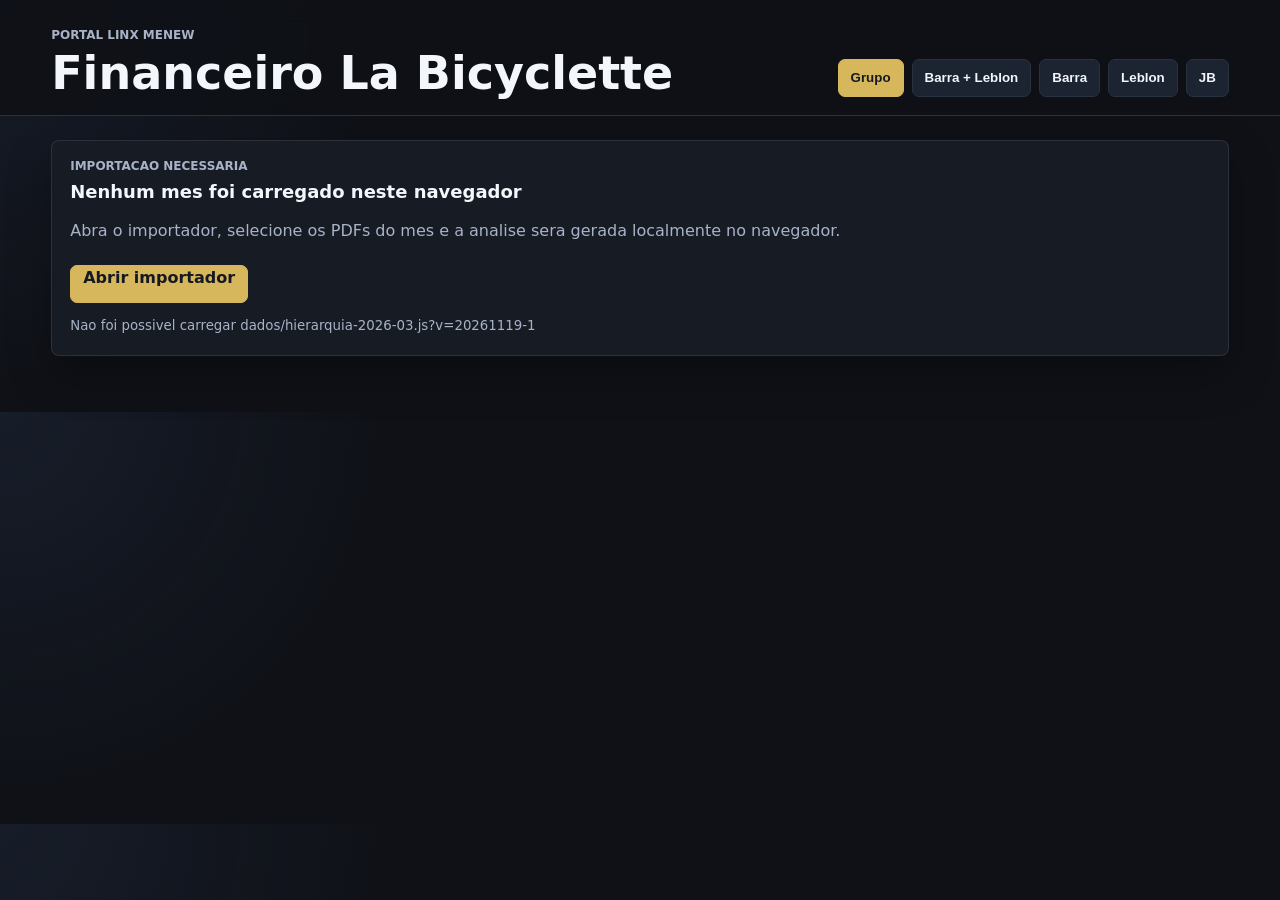
==== commit bdf868a6: "Integra contas e fatura Mercado Pago na conciliacao" ====
--- a/index.html
+++ b/index.html
@@ -122,7 +122,7 @@
       const dashboardMonth = new URLSearchParams(window.location.search).get("month") || "2026-03";
       const dashboardSource = new URLSearchParams(window.location.search).get("source");
       const dashboardRun = new URLSearchParams(window.location.search).get("run");
-      const dashboardVersion = "20260928-3";
+      const dashboardVersion = "20261119-1";
       function packageKey(month) {
         return `financePackage:${month}`;
       }
